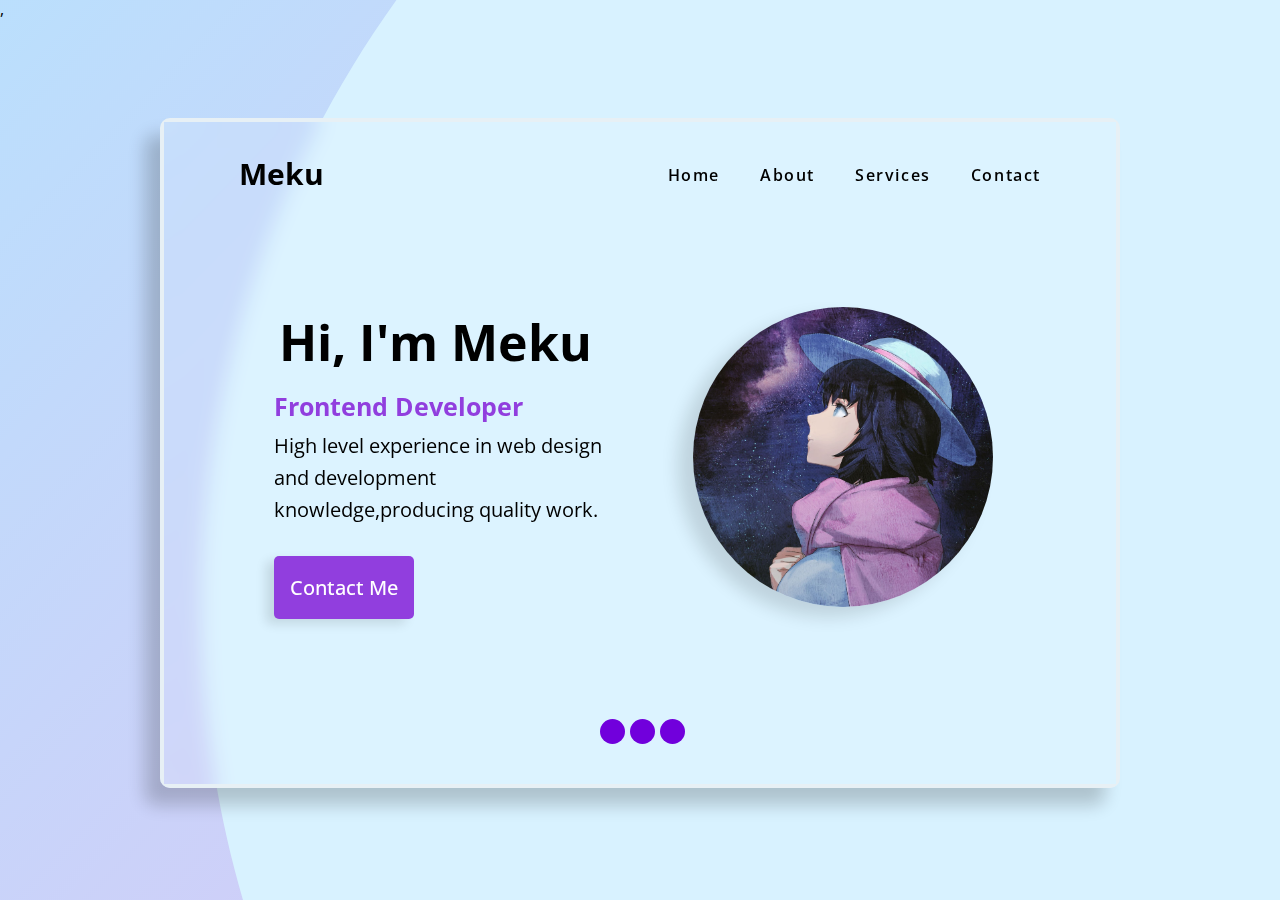
==== Project 1/index.html @ 967ad266 "Add files via upload" ====
,<!DOCTYPE html>
<html lang="en">
<head>
  <meta charset="UTF-8">
  <meta http-equiv="X-UA-Compatible" content="IE=edge">
  <meta name="viewport" content="width=device-width, initial-scale=1.0">
  <link rel="stylesheet" href="css/normalize.css">
  <link rel="stylesheet" href="css/style.css">
  <title>Meku Card</title>
</head>
<body>
  <div class="project br-10">
    <div class="layout">


      <!-- Menu bar -->
      <div class="menu-bar">
        <h2 class="logo">Meku</h2>
        <nav>
          <ul>
            <li>Home</li>
            <li>About</li>
            <li>Services</li>
            <li>Contact</li>
          </ul>
        </nav>
      </div>
      <!--End Menu bar -->



      <!-- Start body -->
      <div class="body">
        <div class="par">
          <h1 class="name">Hi, I'm Meku</h1>
          <h3>Frontend Developer</h3>
          <p>High level experience in web design and development knowledge,producing quality work.</p>
          <button class="br-5">contact me</button>
        </div>
        <div class="img-con">
          <img src="img/3.jpg" class="br-circle" style="width: 300px;" alt="Your browser don't support this file">
        </div>
      </div>
      <!-- End body -->
      <div class="animation">
        <div class="br-circle"></div>
        <div class="br-circle"></div>
        <div class="br-circle"></div>
      </div>
    </div>
  </div>
</body>
</html>
---- Project 1/css/style.css ----
@import url('https://fonts.googleapis.com/css2?family=Cairo:wght@200;300;400;500;600;700;800;900;1000&family=Jomhuria&family=Open+Sans:ital,wght@0,300;0,400;0,500;0,600;0,700;0,800;1,300;1,400;1,500;1,600;1,700;1,800&display=swap');
*{
  margin: 0;
  padding: 0;
  box-sizing: border-box;
}
body{
  background-image: url("../img/background.png");
  font-family: 'Open Sans', sans-serif;
}
.project {
  width: 75%;
  background-image: url("img/background.png");
  border: 4px solid rgb(231, 240, 245);
  margin: 100px auto;
  box-shadow: -15px 17px 17px rgba(10, 10, 10, 0.2);
}
.layout{
  width: 100%;
  padding: 20px;
  background-color: rgba(255, 255, 255, 0.1);
  backdrop-filter: blur(10px);
}


/* Start menubar */
.menu-bar{
  display: flex;
  flex-direction: row;
  justify-content: space-between;
  margin: 15px;
}
.logo{
  font-size: 30px;
  font-weight: bolder;
  margin-left: 40px;
  cursor: pointer;
}
ul{
  list-style: none;
  display: flex;
  letter-spacing: 1.6px;
}
ul li{
  margin-right: 40px;
  line-height: 2.3;
  font-size: 16px;
  font-weight: 600;
  cursor: pointer;
}
ul li:hover{
  color: rgb(145, 62, 222);
}
/* End menubar */


/* Start Body */
.body {
  display: flex;
  margin: 50px 80px;
  position: relative;
}
.par{
  margin: 50px 10px;
  display: flex;
  flex-flow: column nowrap;
}
.name{
  font-size: 50px;
  margin-bottom: 20px;
  margin: 20px 5px;
}
h3{
  color: rgb(145, 62, 222);
  font-size: 25px;
  margin-bottom: 10px;
}
p{
  width: 50%;
  font-size: 20px;
  margin-bottom: 30px;
  line-height: 1.6;
}
button{
  width: 140px;
  padding: 20px 10px;
  display: flex;
  justify-content: center;
  align-items: center;
  border: none;
  background-color: rgb(145, 62, 222);
  font-size: 20px;
  color: #fff;
  text-transform: capitalize;
  font-weight: 500;
  cursor: pointer;
  transition: 0.4s ease;
  box-shadow: -8px 5px 11px rgba(10, 10, 10, 0.112);
}
button:hover{
  transform: scale(1.2);
  background-color: rgb(113, 0, 220);
  box-shadow: -8px 5px 11px rgba(10, 10, 10, 0.271);
  
}
.img-con img{
  position: absolute;
  right: 3%;
  top: 50%;
  transform: translateY(-50%);
  box-shadow: -15px 10px 17px rgba(10, 10, 10, 0.133);
}

/* End Body */

/* Start Animation */

.animation {
  display: flex;
  justify-content: center;
  margin-bottom: 20px;
}


.animation div{
  width: 25px;
  height: 25px;
  background-color: rgb(113, 0, 220);
  margin-left: 5px;
  animation-name: meku;
  animation-duration: 0.6s;
  animation-direction: alternate;
  animation-iteration-count: infinite;
  animation-timing-function: linear;

}
.animation .br-circle:nth-of-type(2){
  animation-delay: 0.2s;
}
.animation .br-circle:nth-of-type(3){
  animation-delay: 0.4s;
}
@keyframes meku{
  to {
    opacity: 0.3;
    transform: translateY(-25px);
  }
}
/* End Animation */









/* My framework */
.br-5{
  border-radius: 5px;
}
.br-10{
  border-radius: 10px;
}
.br-circle{
  border-radius: 50%;
}
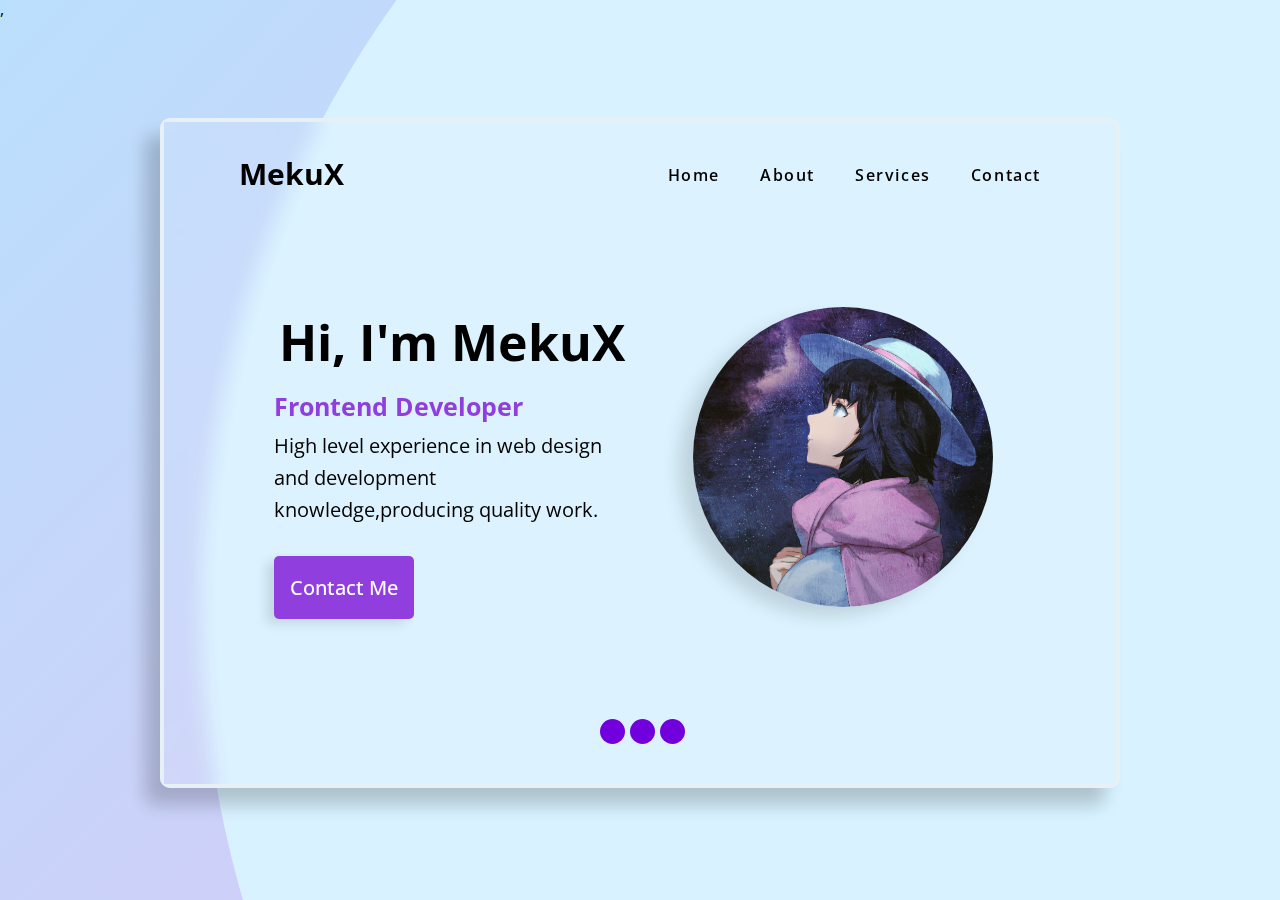
==== commit 7e92d233: "Update index.html" ====
--- a/Project 1/index.html
+++ b/Project 1/index.html
@@ -15,7 +15,7 @@
 
       <!-- Menu bar -->
       <div class="menu-bar">
-        <h2 class="logo">Meku</h2>
+        <h2 class="logo">MekuX</h2>
         <nav>
           <ul>
             <li>Home</li>
@@ -32,7 +32,7 @@
       <!-- Start body -->
       <div class="body">
         <div class="par">
-          <h1 class="name">Hi, I'm Meku</h1>
+          <h1 class="name">Hi, I'm MekuX</h1>
           <h3>Frontend Developer</h3>
           <p>High level experience in web design and development knowledge,producing quality work.</p>
           <button class="br-5">contact me</button>
@@ -50,4 +50,4 @@
     </div>
   </div>
 </body>
-</html>+</html>
